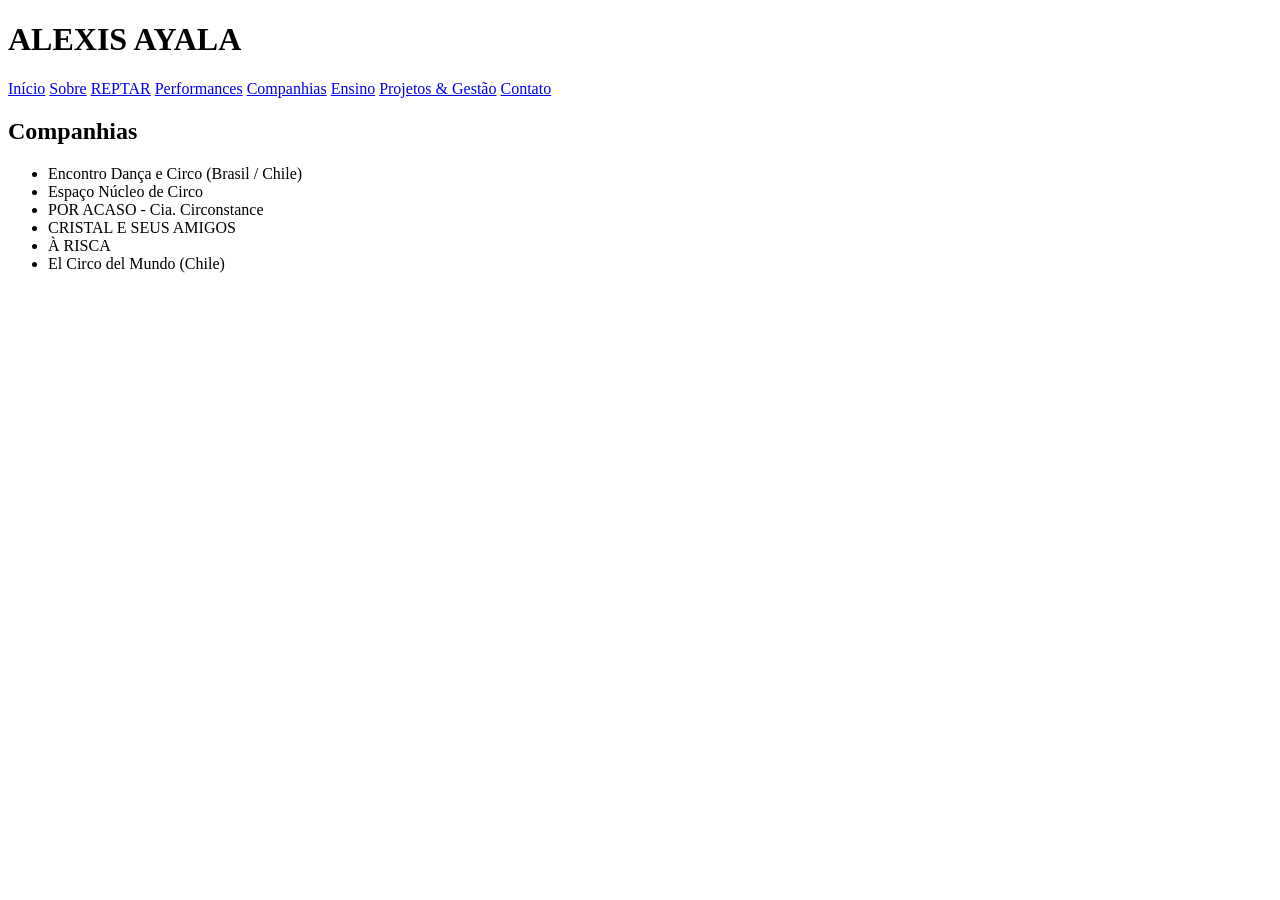
==== docs/companias.html @ 90c2be55 "Add companias.html with company listings" ====
<!DOCTYPE html>
<html>
<head>
<title>Companhias</title>
<link rel="stylesheet" href="style.css">
</head>

<body>

<header>
<h1>ALEXIS AYALA</h1>
<nav>
<a href="index.html">Início</a>
<a href="sobre.html">Sobre</a>
<a href="reptar.html">REPTAR</a>
<a href="performances.html">Performances</a>
<a href="companias.html">Companhias</a>
<a href="ensino.html">Ensino</a>
<a href="projetos.html">Projetos & Gestão</a>
<a href="contato.html">Contato</a>
</nav>
</header>

<section>
<h2>Companhias</h2>

<ul>
<li>Encontro Dança e Circo (Brasil / Chile)</li>
<li>Espaço Núcleo de Circo</li>
<li>POR ACASO - Cia. Circonstance</li>
<li>CRISTAL E SEUS AMIGOS</li>
<li>À RISCA</li>
<li>El Circo del Mundo (Chile)</li>
</ul>

</section>

</body>
</html>
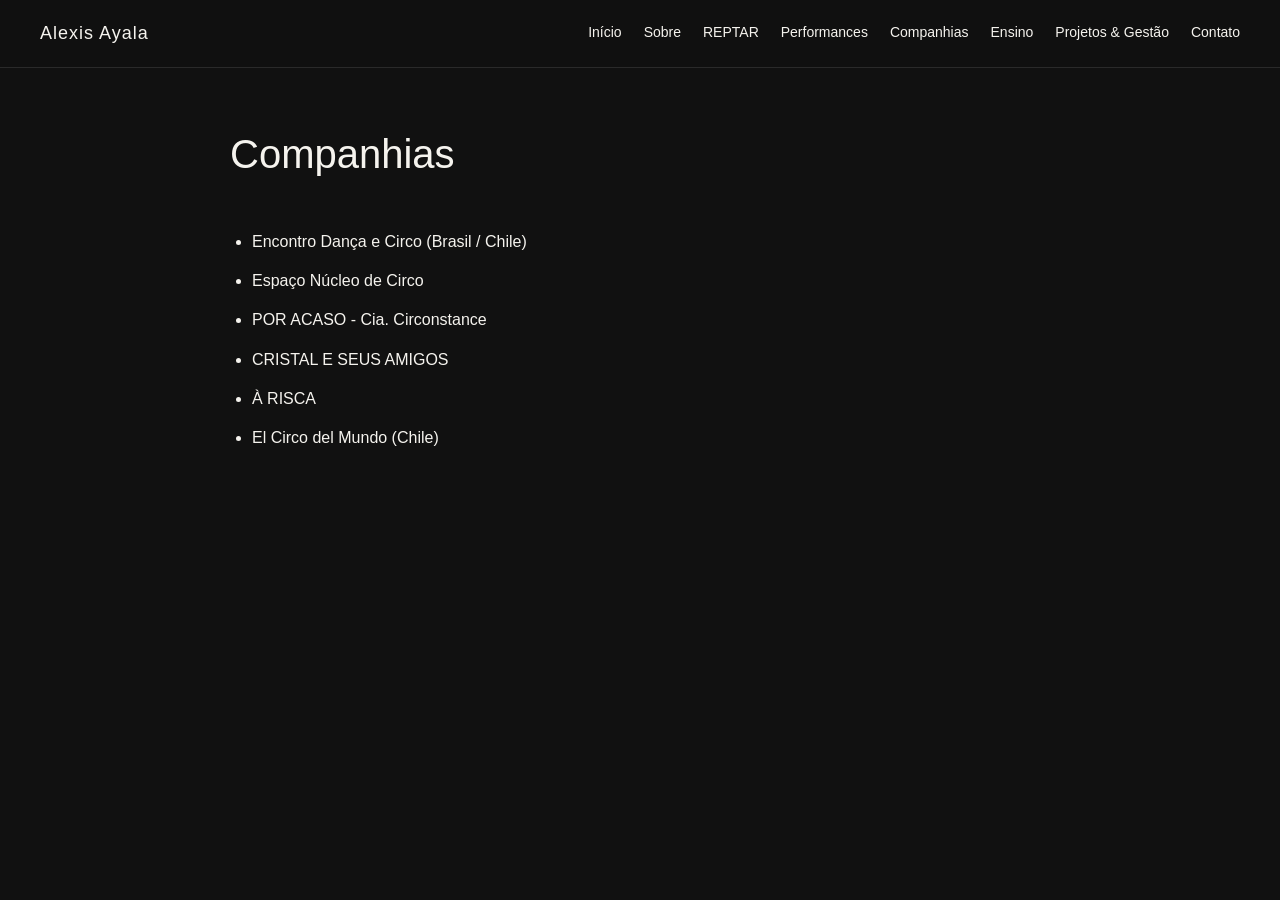
==== commit 035c75f7: "Refactor HTML structure and update headings" ====
--- a/docs/companias.html
+++ b/docs/companias.html
@@ -1,37 +1,40 @@
 <!DOCTYPE html>
-<html>
+<html lang="pt">
 <head>
-<title>Companhias</title>
-<link rel="stylesheet" href="style.css">
+  <meta charset="UTF-8">
+  <title>Companhias</title>
+  <link rel="stylesheet" href="css/style.css">
 </head>
 
 <body>
 
 <header>
-<h1>ALEXIS AYALA</h1>
-<nav>
-<a href="index.html">Início</a>
-<a href="sobre.html">Sobre</a>
-<a href="reptar.html">REPTAR</a>
-<a href="performances.html">Performances</a>
-<a href="companias.html">Companhias</a>
-<a href="ensino.html">Ensino</a>
-<a href="projetos.html">Projetos & Gestão</a>
-<a href="contato.html">Contato</a>
-</nav>
+  <h1>Alexis Ayala</h1>
+
+  <nav>
+    <a href="index.html">Início</a>
+    <a href="sobre.html">Sobre</a>
+    <a href="reptar.html">REPTAR</a>
+    <a href="performances.html">Performances</a>
+    <a href="companias.html">Companhias</a>
+    <a href="ensino.html">Ensino</a>
+    <a href="projetos.html">Projetos & Gestão</a>
+    <a href="contato.html">Contato</a>
+  </nav>
 </header>
 
-<section>
-<h2>Companhias</h2>
+<section class="page">
 
-<ul>
-<li>Encontro Dança e Circo (Brasil / Chile)</li>
-<li>Espaço Núcleo de Circo</li>
-<li>POR ACASO - Cia. Circonstance</li>
-<li>CRISTAL E SEUS AMIGOS</li>
-<li>À RISCA</li>
-<li>El Circo del Mundo (Chile)</li>
-</ul>
+  <h2>Companhias</h2>
+
+  <ul>
+    <li>Encontro Dança e Circo (Brasil / Chile)</li>
+    <li>Espaço Núcleo de Circo</li>
+    <li>POR ACASO - Cia. Circonstance</li>
+    <li>CRISTAL E SEUS AMIGOS</li>
+    <li>À RISCA</li>
+    <li>El Circo del Mundo (Chile)</li>
+  </ul>
 
 </section>
 
--- a/docs/css/style.css
+++ b/docs/css/style.css
@@ -0,0 +1,196 @@
+/* =====================================
+   RESET
+===================================== */
+
+* {
+    margin: 0;
+    padding: 0;
+    box-sizing: border-box;
+}
+
+/* =====================================
+   GERAL
+===================================== */
+
+body {
+    background-color: #111;
+    color: #f5f3ee;
+    font-family: Arial, Helvetica, sans-serif;
+    line-height: 1.7;
+}
+
+/* =====================================
+   CABEÇALHO
+===================================== */
+
+header {
+    position: fixed;
+    top: 0;
+    left: 0;
+    width: 100%;
+    background: rgba(17, 17, 17, 0.95);
+
+    display: flex;
+    justify-content: space-between;
+    align-items: center;
+
+    padding: 18px 40px;
+
+    border-bottom: 1px solid #2a2a2a;
+
+    z-index: 1000;
+}
+
+/* Nome */
+
+header h1 {
+    font-size: 18px;
+    font-weight: 400;
+    letter-spacing: 1px;
+}
+
+/* =====================================
+   MENU
+===================================== */
+
+nav {
+    display: flex;
+    gap: 22px;
+}
+
+nav a {
+    color: #f5f3ee;
+    text-decoration: none;
+    font-size: 14px;
+    transition: color .3s;
+}
+
+nav a:hover {
+    color: #bbbbbb;
+}
+
+/* =====================================
+   CONTEÚDO DAS PÁGINAS
+===================================== */
+
+.page {
+    max-width: 900px;
+    margin: auto;
+
+    padding-top: 120px;
+    padding-right: 40px;
+    padding-bottom: 80px;
+    padding-left: 40px;
+}
+
+/* =====================================
+   TÍTULOS
+===================================== */
+
+h2 {
+    font-size: 40px;
+    font-weight: 300;
+    margin-bottom: 40px;
+}
+
+h3 {
+    font-size: 24px;
+    font-weight: 300;
+    margin-top: 45px;
+    margin-bottom: 18px;
+}
+
+/* =====================================
+   TEXTO
+===================================== */
+
+p {
+    margin-bottom: 22px;
+    font-size: 18px;
+}
+
+.intro {
+    font-size: 22px;
+}
+
+/* =====================================
+   LISTAS
+===================================== */
+
+ul {
+    margin-top: 20px;
+    margin-left: 22px;
+}
+
+li {
+    margin-bottom: 12px;
+}
+
+/* =====================================
+   VÍDEO
+===================================== */
+
+video {
+    width: 100%;
+    display: block;
+    margin-top: 40px;
+}
+
+/* =====================================
+   BOTÃO (PDF)
+===================================== */
+
+.button {
+    display: inline-block;
+
+    margin-top: 30px;
+
+    padding: 14px 24px;
+
+    color: #f5f3ee;
+
+    text-decoration: none;
+
+    border: 1px solid #f5f3ee;
+
+    transition: .3s;
+}
+
+.button:hover {
+    background: #f5f3ee;
+    color: #111;
+}
+
+/* =====================================
+   RESPONSIVO
+===================================== */
+
+@media (max-width: 900px) {
+
+    header {
+        flex-direction: column;
+        gap: 15px;
+        padding: 20px;
+    }
+
+    nav {
+        flex-wrap: wrap;
+        justify-content: center;
+        gap: 15px;
+    }
+
+    .page {
+        padding-top: 170px;
+        padding-left: 25px;
+        padding-right: 25px;
+    }
+
+    h2 {
+        font-size: 32px;
+    }
+
+    p {
+        font-size: 17px;
+    }
+
+}
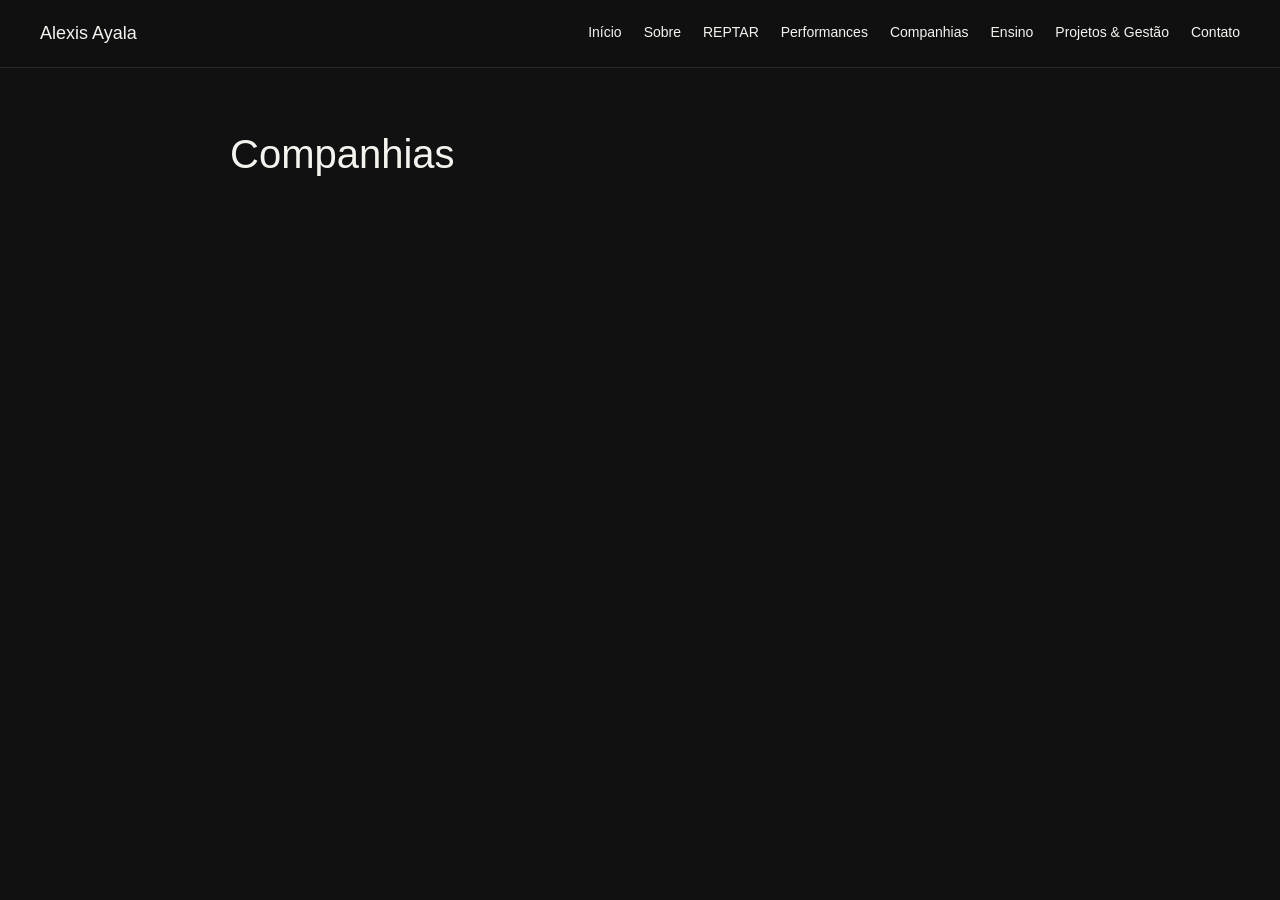
==== commit 3cb7a204: "Remove companies list from companias.html Removed the list of companies from the Companhias section." ====
--- a/docs/companias.html
+++ b/docs/companias.html
@@ -3,7 +3,9 @@
 <head>
   <meta charset="UTF-8">
   <title>Companhias</title>
+
   <link rel="stylesheet" href="css/style.css">
+  <link rel="stylesheet" href="css/companias.css">
 </head>
 
 <body>
@@ -27,15 +29,6 @@
 
   <h2>Companhias</h2>
 
-  <ul>
-    <li>Encontro Dança e Circo (Brasil / Chile)</li>
-    <li>Espaço Núcleo de Circo</li>
-    <li>POR ACASO - Cia. Circonstance</li>
-    <li>CRISTAL E SEUS AMIGOS</li>
-    <li>À RISCA</li>
-    <li>El Circo del Mundo (Chile)</li>
-  </ul>
-
 </section>
 
 </body>
--- a/docs/css/style.css
+++ b/docs/css/style.css
@@ -1,17 +1,11 @@
-/* =====================================
-   RESET
-===================================== */
-
+/* RESET */
 * {
     margin: 0;
     padding: 0;
     box-sizing: border-box;
 }
 
-/* =====================================
-   GERAL
-===================================== */
-
+/* BODY */
 body {
     background-color: #111;
     color: #f5f3ee;
@@ -19,16 +13,16 @@
     line-height: 1.7;
 }
 
-/* =====================================
-   CABEÇALHO
-===================================== */
+/* =========================
+   HEADER
+========================= */
 
 header {
     position: fixed;
     top: 0;
     left: 0;
     width: 100%;
-    background: rgba(17, 17, 17, 0.95);
+    background: rgba(17,17,17,.95);
 
     display: flex;
     justify-content: space-between;
@@ -41,156 +35,242 @@
     z-index: 1000;
 }
 
-/* Nome */
-
-header h1 {
-    font-size: 18px;
-    font-weight: 400;
-    letter-spacing: 1px;
-}
-
-/* =====================================
-   MENU
-===================================== */
-
-nav {
-    display: flex;
-    gap: 22px;
-}
-
-nav a {
-    color: #f5f3ee;
-    text-decoration: none;
-    font-size: 14px;
-    transition: color .3s;
-}
-
-nav a:hover {
-    color: #bbbbbb;
-}
-
-/* =====================================
-   CONTEÚDO DAS PÁGINAS
-===================================== */
-
-.page {
-    max-width: 900px;
-    margin: auto;
-
-    padding-top: 120px;
-    padding-right: 40px;
-    padding-bottom: 80px;
-    padding-left: 40px;
-}
-
-/* =====================================
-   TÍTULOS
-===================================== */
-
-h2 {
-    font-size: 40px;
-    font-weight: 300;
-    margin-bottom: 40px;
-}
-
-h3 {
-    font-size: 24px;
-    font-weight: 300;
-    margin-top: 45px;
-    margin-bottom: 18px;
-}
-
-/* =====================================
-   TEXTO
-===================================== */
-
-p {
-    margin-bottom: 22px;
-    font-size: 18px;
-}
-
-.intro {
-    font-size: 22px;
-}
-
-/* =====================================
-   LISTAS
-===================================== */
-
-ul {
-    margin-top: 20px;
-    margin-left: 22px;
-}
-
-li {
-    margin-bottom: 12px;
-}
-
-/* =====================================
-   VÍDEO
-===================================== */
-
-video {
-    width: 100%;
-    display: block;
-    margin-top: 40px;
-}
-
-/* =====================================
-   BOTÃO (PDF)
-===================================== */
-
-.button {
-    display: inline-block;
-
-    margin-top: 30px;
-
-    padding: 14px 24px;
-
-    color: #f5f3ee;
-
-    text-decoration: none;
-
-    border: 1px solid #f5f3ee;
-
-    transition: .3s;
-}
-
-.button:hover {
-    background: #f5f3ee;
-    color: #111;
-}
-
-/* =====================================
+header h1{
+    font-size:18px;
+    font-weight:400;
+}
+
+nav{
+    display:flex;
+    gap:22px;
+}
+
+nav a{
+    color:#f5f3ee;
+    text-decoration:none;
+    font-size:14px;
+    transition:.3s;
+}
+
+nav a:hover{
+    color:#bdbdbd;
+}
+
+/* =========================
+   PÁGINAS INTERNAS
+========================= */
+
+.page{
+    max-width:900px;
+    margin:auto;
+    padding:120px 40px 80px;
+}
+
+h2{
+    font-size:40px;
+    font-weight:300;
+    margin-bottom:40px;
+}
+
+h3{
+    font-size:24px;
+    font-weight:300;
+    margin:45px 0 18px;
+}
+
+p{
+    font-size:18px;
+    margin-bottom:22px;
+}
+
+.intro{
+    font-size:22px;
+    line-height:1.6;
+}
+
+.button{
+    display:inline-block;
+    margin-top:30px;
+    padding:14px 24px;
+    border:1px solid #f5f3ee;
+    color:#f5f3ee;
+    text-decoration:none;
+    transition:.3s;
+}
+
+.button:hover{
+    background:#f5f3ee;
+    color:#111;
+}
+
+/* =========================
+   HOME
+========================= */
+
+.home{
+    position:relative;
+    width:100%;
+    height:100vh;
+    overflow:hidden;
+}
+
+.hero-video{
+    position:absolute;
+    inset:0;
+    z-index:1;
+}
+
+.hero-video video{
+    width:100%;
+    height:100%;
+    object-fit:cover;
+    object-position:center;
+}
+
+.home::before{
+    content:"";
+    position:absolute;
+    inset:0;
+    background:rgba(0,0,0,.40);
+    z-index:2;
+}
+
+.hero-text{
+    position:absolute;
+    z-index:3;
+
+    left:60px;
+
+    /* ALTERAÇÃO */
+    top:34%;
+
+    transform:translateY(-50%);
+
+    max-width:600px;
+}
+
+.hero-text .intro{
+    font-size:30px;
+    line-height:1.35;
+}
+
+.hero-text .manifesto{
+    font-size:18px;
+    margin-top:16px;
+    opacity:.9;
+}
+
+/* =========================
+   SOBRE
+========================= */
+
+.sobre-bg{
+
+    position:relative;
+
+    width:100%;
+    min-height:100vh;
+
+    padding:140px 60px;
+
+    background-image:url("../img/imagem2.jpg");
+    background-size:cover;
+    background-position:center;
+    background-repeat:no-repeat;
+}
+
+.sobre-bg::before{
+
+    content:"";
+    position:absolute;
+    inset:0;
+
+    background:rgba(0,0,0,.65);
+
+    z-index:1;
+}
+
+.sobre-bg h2,
+.sobre-bg p{
+
+    position:relative;
+    z-index:2;
+
+    max-width:900px;
+}
+
+.sobre-bg .intro{
+
+    font-size:22px;
+}
+
+/* =========================
    RESPONSIVO
-===================================== */
-
-@media (max-width: 900px) {
-
-    header {
-        flex-direction: column;
-        gap: 15px;
-        padding: 20px;
-    }
-
-    nav {
-        flex-wrap: wrap;
-        justify-content: center;
-        gap: 15px;
-    }
-
-    .page {
-        padding-top: 170px;
-        padding-left: 25px;
-        padding-right: 25px;
-    }
-
-    h2 {
-        font-size: 32px;
-    }
-
-    p {
-        font-size: 17px;
-    }
-
-}
+========================= */
+
+@media (max-width:900px){
+
+header{
+
+flex-direction:column;
+gap:15px;
+padding:20px;
+
+}
+
+nav{
+
+flex-wrap:wrap;
+justify-content:center;
+gap:15px;
+
+}
+
+.page{
+
+padding-top:170px;
+padding-left:25px;
+padding-right:25px;
+
+}
+
+h2{
+
+font-size:32px;
+
+}
+
+p{
+
+font-size:16px;
+
+}
+
+.hero-text{
+
+left:25px;
+right:25px;
+
+top:38%;
+
+}
+
+.hero-text .intro{
+
+font-size:22px;
+
+}
+
+.hero-text .manifesto{
+
+font-size:16px;
+
+}
+
+.sobre-bg{
+
+padding:170px 25px 80px;
+
+}
+
+}
--- a/docs/css/companias.css
+++ b/docs/css/companias.css
@@ -0,0 +1 @@
+
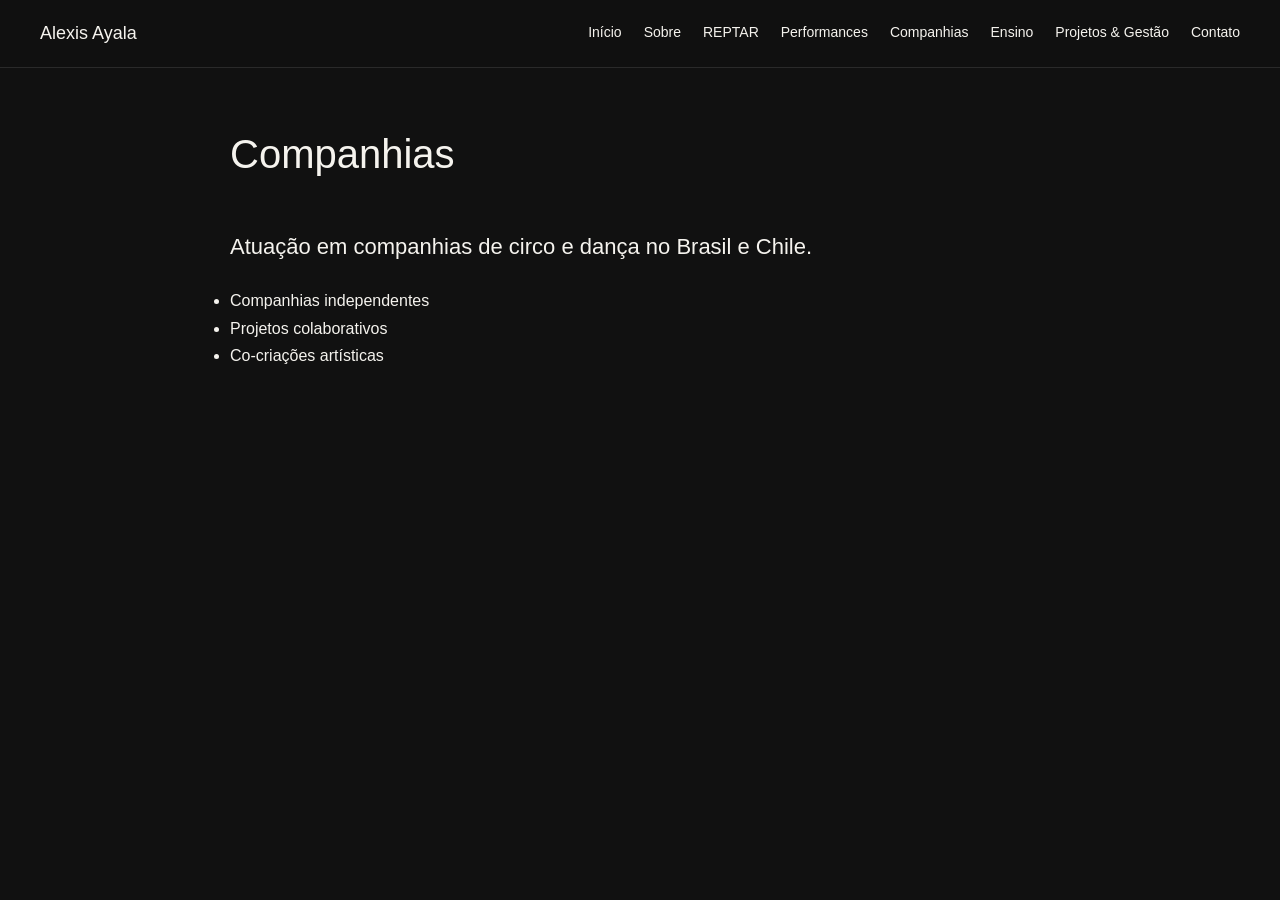
==== commit 007fabce: "Enhance companias.html with new content Added introductory paragraph and list of activities related " ====
--- a/docs/companias.html
+++ b/docs/companias.html
@@ -1,33 +1,43 @@
 <!DOCTYPE html>
 <html lang="pt">
 <head>
-  <meta charset="UTF-8">
-  <title>Companhias</title>
+<meta charset="UTF-8">
+<title>Companhias</title>
 
-  <link rel="stylesheet" href="css/style.css">
-  <link rel="stylesheet" href="css/companias.css">
+<link rel="stylesheet" href="css/style.css">
+<link rel="stylesheet" href="css/companias.css">
 </head>
 
 <body>
 
 <header>
-  <h1>Alexis Ayala</h1>
+<h1>Alexis Ayala</h1>
 
-  <nav>
-    <a href="index.html">Início</a>
-    <a href="sobre.html">Sobre</a>
-    <a href="reptar.html">REPTAR</a>
-    <a href="performances.html">Performances</a>
-    <a href="companias.html">Companhias</a>
-    <a href="ensino.html">Ensino</a>
-    <a href="projetos.html">Projetos & Gestão</a>
-    <a href="contato.html">Contato</a>
-  </nav>
+<nav>
+<a href="index.html">Início</a>
+<a href="sobre.html">Sobre</a>
+<a href="reptar.html">REPTAR</a>
+<a href="performances.html">Performances</a>
+<a href="companias.html">Companhias</a>
+<a href="ensino.html">Ensino</a>
+<a href="projetos.html">Projetos & Gestão</a>
+<a href="contato.html">Contato</a>
+</nav>
 </header>
 
 <section class="page">
 
-  <h2>Companhias</h2>
+<h2>Companhias</h2>
+
+<p class="intro">
+Atuação em companhias de circo e dança no Brasil e Chile.
+</p>
+
+<ul>
+<li>Companhias independentes</li>
+<li>Projetos colaborativos</li>
+<li>Co-criações artísticas</li>
+</ul>
 
 </section>
 
--- a/docs/css/style.css
+++ b/docs/css/style.css
@@ -1,276 +1,104 @@
 /* RESET */
 * {
-    margin: 0;
-    padding: 0;
-    box-sizing: border-box;
+   margin: 0;
+   padding: 0;
+   box-sizing: border-box;
 }
 
-/* BODY */
 body {
-    background-color: #111;
-    color: #f5f3ee;
-    font-family: Arial, Helvetica, sans-serif;
-    line-height: 1.7;
+   background-color: #111;
+   color: #f5f3ee;
+   font-family: Arial, Helvetica, sans-serif;
+   line-height: 1.7;
 }
 
-/* =========================
-   HEADER
-========================= */
+/* HEADER */
+header {
+   position: fixed;
+   top: 0;
+   left: 0;
+   width: 100%;
+   background: rgba(17,17,17,0.95);
+
+   display: flex;
+   justify-content: space-between;
+   align-items: center;
+
+   padding: 18px 40px;
+
+   border-bottom: 1px solid #2a2a2a;
+
+   z-index: 1000;
+}
+
+header h1 {
+   font-size: 18px;
+   font-weight: 400;
+}
+
+nav {
+   display: flex;
+   gap: 22px;
+}
+
+nav a {
+   color: #f5f3ee;
+   text-decoration: none;
+   font-size: 14px;
+}
+
+/* PÁGINAS INTERNAS */
+.page {
+   max-width: 900px;
+   margin: auto;
+   padding: 120px 40px 80px;
+}
+
+h2 {
+   font-size: 40px;
+   font-weight: 300;
+   margin-bottom: 40px;
+}
+
+p {
+   font-size: 18px;
+   margin-bottom: 22px;
+}
+
+.intro {
+   font-size: 22px;
+}
+
+/* BOTÃO */
+.button {
+   display: inline-block;
+   margin-top: 30px;
+   padding: 14px 24px;
+   border: 1px solid #f5f3ee;
+   color: #f5f3ee;
+   text-decoration: none;
+}
+
+/* RESPONSIVO */
+@media (max-width: 900px) {
 
 header {
-    position: fixed;
-    top: 0;
-    left: 0;
-    width: 100%;
-    background: rgba(17,17,17,.95);
-
-    display: flex;
-    justify-content: space-between;
-    align-items: center;
-
-    padding: 18px 40px;
-
-    border-bottom: 1px solid #2a2a2a;
-
-    z-index: 1000;
+   flex-direction: column;
+   gap: 15px;
 }
 
-header h1{
-    font-size:18px;
-    font-weight:400;
+.page {
+   padding-top: 170px;
+   padding-left: 25px;
+   padding-right: 25px;
 }
 
-nav{
-    display:flex;
-    gap:22px;
+h2 {
+   font-size: 32px;
 }
 
-nav a{
-    color:#f5f3ee;
-    text-decoration:none;
-    font-size:14px;
-    transition:.3s;
-}
-
-nav a:hover{
-    color:#bdbdbd;
-}
-
-/* =========================
-   PÁGINAS INTERNAS
-========================= */
-
-.page{
-    max-width:900px;
-    margin:auto;
-    padding:120px 40px 80px;
-}
-
-h2{
-    font-size:40px;
-    font-weight:300;
-    margin-bottom:40px;
-}
-
-h3{
-    font-size:24px;
-    font-weight:300;
-    margin:45px 0 18px;
-}
-
-p{
-    font-size:18px;
-    margin-bottom:22px;
-}
-
-.intro{
-    font-size:22px;
-    line-height:1.6;
-}
-
-.button{
-    display:inline-block;
-    margin-top:30px;
-    padding:14px 24px;
-    border:1px solid #f5f3ee;
-    color:#f5f3ee;
-    text-decoration:none;
-    transition:.3s;
-}
-
-.button:hover{
-    background:#f5f3ee;
-    color:#111;
-}
-
-/* =========================
-   HOME
-========================= */
-
-.home{
-    position:relative;
-    width:100%;
-    height:100vh;
-    overflow:hidden;
-}
-
-.hero-video{
-    position:absolute;
-    inset:0;
-    z-index:1;
-}
-
-.hero-video video{
-    width:100%;
-    height:100%;
-    object-fit:cover;
-    object-position:center;
-}
-
-.home::before{
-    content:"";
-    position:absolute;
-    inset:0;
-    background:rgba(0,0,0,.40);
-    z-index:2;
-}
-
-.hero-text{
-    position:absolute;
-    z-index:3;
-
-    left:60px;
-
-    /* ALTERAÇÃO */
-    top:34%;
-
-    transform:translateY(-50%);
-
-    max-width:600px;
-}
-
-.hero-text .intro{
-    font-size:30px;
-    line-height:1.35;
-}
-
-.hero-text .manifesto{
-    font-size:18px;
-    margin-top:16px;
-    opacity:.9;
-}
-
-/* =========================
-   SOBRE
-========================= */
-
-.sobre-bg{
-
-    position:relative;
-
-    width:100%;
-    min-height:100vh;
-
-    padding:140px 60px;
-
-    background-image:url("../img/imagem2.jpg");
-    background-size:cover;
-    background-position:center;
-    background-repeat:no-repeat;
-}
-
-.sobre-bg::before{
-
-    content:"";
-    position:absolute;
-    inset:0;
-
-    background:rgba(0,0,0,.65);
-
-    z-index:1;
-}
-
-.sobre-bg h2,
-.sobre-bg p{
-
-    position:relative;
-    z-index:2;
-
-    max-width:900px;
-}
-
-.sobre-bg .intro{
-
-    font-size:22px;
-}
-
-/* =========================
-   RESPONSIVO
-========================= */
-
-@media (max-width:900px){
-
-header{
-
-flex-direction:column;
-gap:15px;
-padding:20px;
-
-}
-
-nav{
-
-flex-wrap:wrap;
-justify-content:center;
-gap:15px;
-
-}
-
-.page{
-
-padding-top:170px;
-padding-left:25px;
-padding-right:25px;
-
-}
-
-h2{
-
-font-size:32px;
-
-}
-
-p{
-
-font-size:16px;
-
-}
-
-.hero-text{
-
-left:25px;
-right:25px;
-
-top:38%;
-
-}
-
-.hero-text .intro{
-
-font-size:22px;
-
-}
-
-.hero-text .manifesto{
-
-font-size:16px;
-
-}
-
-.sobre-bg{
-
-padding:170px 25px 80px;
-
+p {
+   font-size: 16px;
 }
 
 }
